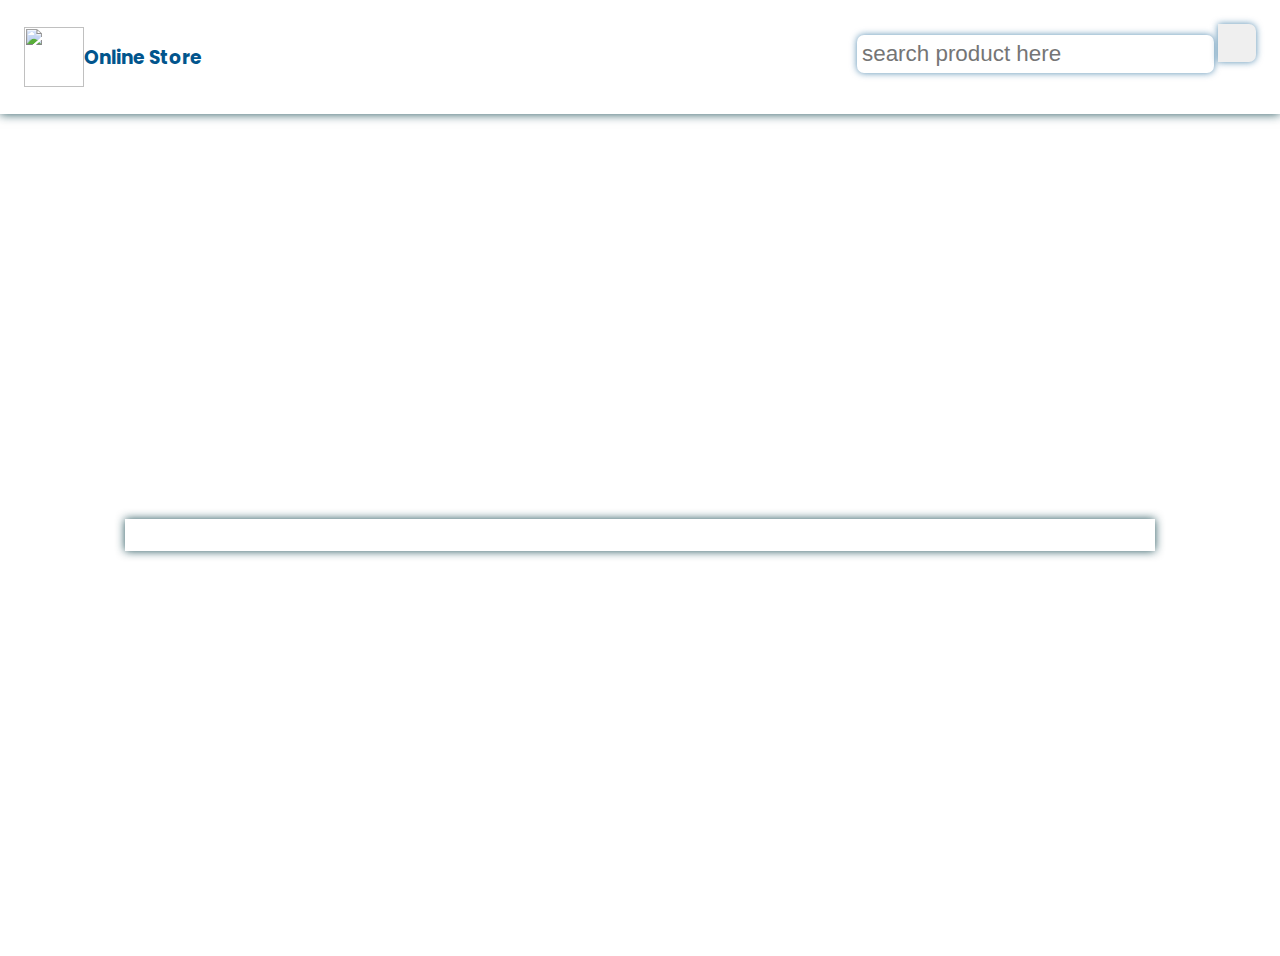
==== details.html @ e71302e2 "first commit" ====
<!DOCTYPE html>
<html lang="en">

<head>
    <meta charset="UTF-8">
    <meta http-equiv="X-UA-Compatible" content="IE=edge">
    <meta name="viewport" content="width=device-width, initial-scale=1.0">
    <link rel="shortcut icon" href="img/logo.png" type="image/x-icon">
    <link rel="stylesheet" href="https://cdn.jsdelivr.net/npm/bootstrap@5.1.3/dist/css/bootstrap.min.css" integrity="sha384-1BmE4kWBq78iYhFldvKuhfTAU6auU8tT94WrHftjDbrCEXSU1oBoqyl2QvZ6jIW3"
        crossorigin="anonymous">
    <link href="https://fonts.googleapis.com/css2?family=Poppins&display=swap" rel="stylesheet">
    <link rel="stylesheet" href="https://pro.fontawesome.com/releases/v5.10.0/css/all.css" integrity="sha384-AYmEC3Yw5cVb3ZcuHtOA93w35dYTsvhLPVnYs9eStHfGJvOvKxVfELGroGkvsg+p"
        crossorigin="anonymous" />
    <link rel="stylesheet" href="css/style.css">
    <title>Product details</title>

</head>

<body>
    <header class="header">
        <div class="logo">
            <img src="img/logo.png" alt="">
            <h3>Online Store</h3>
        </div>
        <div class="search-box">
            <input type="text" class="txts" placeholder="search product here">
            <button>
                <i class="far fa-search"></i>
            </button>
        </div>
    </header>
    <div class="main">
        <div class="row product-details" id="details-container">
        </div>
    </div>
    <script src="js/main.js"></script>
</body>
</html>
---- css/style.css ----
body{
    margin: 0;
    padding: 0;
    font-family: 'Poppins',sans-serif;
}
.header{
    box-shadow: 0 0 10px rgba(6, 59, 68, 0.89);
    display: flex;
    justify-content: space-between;
    padding: 1.5rem;
}
.logo{
    display: flex;
    align-items: center;
}
.logo img{
    width: 60px;
    height: 60px;
}
.logo h3{
    color: rgba(1, 85, 141);
}
.search-box input{
    width: 350px;
    height: 36px;
    font-size: 1.4rem;
    padding-left: 5px;
    border-radius: 7px;
    box-shadow: 0 0 7px rgba(1, 85, 141, 0.664);
    border: 0;
}
.search-box input:focus{
    outline: none;
}
.search-box button{
    height: 38px;
    width: 38px;
    font-size: 1.4rem;
    color: rgb(1, 85, 141);
    border: 0;
    box-shadow: 0 0 7px rgba(1, 85, 141, 0.664);
    border-top-right-radius: 7px;
    border-bottom-right-radius: 7px;
}
.main{
    padding: 1rem;
}
.categories h3{
    color: rgb(1, 85, 141);
    margin-bottom: 1.2rem;
}
.list-category{
    list-style-type: none;
}
.item-category{
    margin-bottom: 0.8rem;
    cursor: pointer;
}
.item-category:hover {
    background-color: rgb(240, 232, 232);
}
.products {
    display: grid;
    grid-template-columns: 25% 25% 25% 25%;
}
.product-item {
    width: 180px;
    padding: .4rem;
    box-shadow: 0 0 10px rgba(1, 34, 43, 0.329);
}
.product-item:hover {
    cursor: pointer;
}
.product-item img {
    width: 150px;
    height: 170px;
}
.product-item h4 {
    color: rgb(1, 85, 141);
}
.product-item span {
    background-color: rgb(1, 85, 141);
    color: white;
    position: absolute;
    z-index: 10000;
    padding: .3rem;
}
 
.loader-container{
    max-width: 70%;
    width: 100%;
    padding: 30px;
    border-radius: 10px;
   }
   .loader-container .loader-header{
    display: flex;
    align-items: center;
   }
   .loader-header .img{
    height: 75px;
    width: 75px;
    background: #b9b9b9;
    border-radius: 50%;
    position: relative;
    overflow: hidden;
   }
   .loader-header .details{
    margin-left: 20px;
   }
   .details span{
    display: block;
    background: #b9b9b9;
    border-radius: 10px;
    overflow: hidden;
    position: relative;
   }
   .details .name{
    height: 15px;
    width: 100px;
   }
   .details .about{
    height: 13px;
    width: 150px;
    margin-top: 10px;
   }
   .loader-container .loader-desc{
    margin: 25px 0;
   }
   .loader-desc .line{
    background: #b9b9b9;
    border-radius: 10px;
    height: 13px;
    margin: 10px 0;
    overflow: hidden;
    position: relative;
   }
   .loader-desc .line-1{
    width: calc(100% - 15%);
   }
   .loader-desc .line-3{
    width: calc(100% - 40%);
   }
   .loader-container .btns{
    display: flex;
   }
   .loader-container .btns .btn{
    height: 45px;
    width: 100%;
    background: #b9b9b9;
    border-radius: 25px;
    position: relative;
    overflow: hidden;
   }
   .btns .btn-1{
    margin-right: 8px;
   }
   .btns .btn-2{
    margin-left: 8px;
   }
   .header .img::before,
   .details span::before,
   .loader-desc .line::before,
   .btns .btn::before{
    position: absolute;
    content: "";
    height: 100%;
    width: 100%;
    background-image: linear-gradient(to right, #b9b9b9 0%, #d7dae6 20%, #b2b2b4 40%, #c3c3c4 100%);
    background-repeat: no-repeat;
    background-size: 450px 400px;
    animation: shimmer 1s linear infinite;
   }
   .header .img::before{
    background-size: 650px 600px;
   }
   .details span::before{
    animation-delay: 0.2s;
   }
   .btns .btn-2::before{
    animation-delay: 0.2s;
   }
   @keyframes shimmer {
    0%{
      background-position: -450px 0;
    }
    100%{
      background-position: 450px 0;
    }
    
   }

   .hideorshow {
       height: 0;
       width: 0;
       overflow: hidden;
   }
   .main {
       height: 90vh;
       display: flex;
       justify-content: center;
       align-items: center;
   }
   .product-details {
       padding: 1rem;
       width: 80%;
       box-shadow: 0 0 10px rgba(6, 59, 68, 0.89);
   }
   .image-container img {
       width: 100%;
       height: 400px;
   }
   .product-details-container h4{
       font-weight: 700;
   }
   .product-details-container h2{
    color:rgb(1, 85, 141);
}
.btn-buy{
    box-shadow: 0 0 10px rgba(6, 59, 68, 0.89);
    background-color: rgba(1, 85, 141);
    color:#fff;
    border-radius: 20px;
    padding:0 1rem;
    border: 0;
    height: 35px;
}
.btn-chart{
    box-shadow: 0 0 2px rgba(6, 59, 68, 0.89);
    color: rgba(1, 85, 141);
    background-color:#fff;
    border:1px solid rgb(1, 85, 141);
    border-radius: 20px;
    padding:0 1rem;
    height: 35px;
}
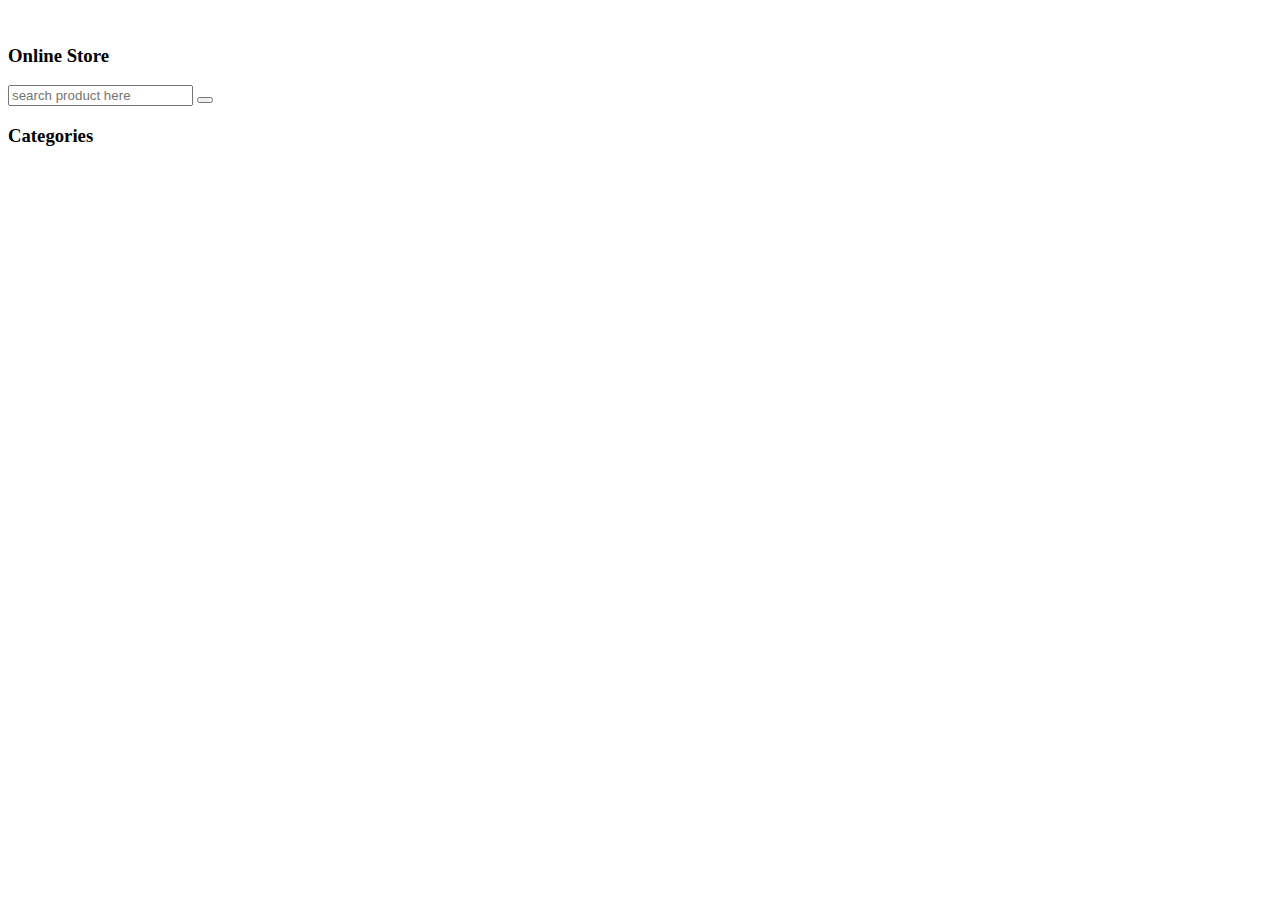
==== commit c0cc4d82: "first commit" ====
--- a/details.html
+++ b/details.html
@@ -2,37 +2,39 @@
 <html lang="en">
 
 <head>
-    <meta charset="UTF-8">
-    <meta http-equiv="X-UA-Compatible" content="IE=edge">
-    <meta name="viewport" content="width=device-width, initial-scale=1.0">
-    <link rel="shortcut icon" href="img/logo.png" type="image/x-icon">
-    <link rel="stylesheet" href="https://cdn.jsdelivr.net/npm/bootstrap@5.1.3/dist/css/bootstrap.min.css" integrity="sha384-1BmE4kWBq78iYhFldvKuhfTAU6auU8tT94WrHftjDbrCEXSU1oBoqyl2QvZ6jIW3"
-        crossorigin="anonymous">
-    <link href="https://fonts.googleapis.com/css2?family=Poppins&display=swap" rel="stylesheet">
-    <link rel="stylesheet" href="https://pro.fontawesome.com/releases/v5.10.0/css/all.css" integrity="sha384-AYmEC3Yw5cVb3ZcuHtOA93w35dYTsvhLPVnYs9eStHfGJvOvKxVfELGroGkvsg+p"
-        crossorigin="anonymous" />
-    <link rel="stylesheet" href="css/style.css">
-    <title>Product details</title>
+  <meta charset="UTF-8" />
+  <meta http-equiv="X-UA-Compatible" content="IE=edge" />
+  <meta name="viewport" content="width=device-width, initial-scale=1.0" />
+  <title>Product details</title>
+  <link rel="shortcut icon" href="img/applogo.png" type="image/x-icon" />
 
+  <link rel="stylesheet" href="https://cdn.jsdelivr.net/npm/bootstrap@5.1.3/dist/css/bootstrap.min.css" integrity="sha384-1BmE4kWBq78iYhFldvKuhfTAU6auU8tT94WrHftjDbrCEXSU1oBoqyl2QvZ6jIW3"
+    crossorigin="anonymous" />
+  <link rel="stylesheet" href="https://pro.fontawesome.com/releases/v5.10.0/css/all.css" integrity="sha384-AYmEC3Yw5cVb3ZcuHtOA93w35dYTsvhLPVnYs9eStHfGJvOvKxVfELGroGkvsg+p"
+    crossorigin="anonymous" />
+  <link rel="stylesheet" href="styles/main.css" />
 </head>
 
 <body>
-    <header class="header">
-        <div class="logo">
-            <img src="img/logo.png" alt="">
-            <h3>Online Store</h3>
-        </div>
-        <div class="search-box">
-            <input type="text" class="txts" placeholder="search product here">
-            <button>
-                <i class="far fa-search"></i>
-            </button>
-        </div>
-    </header>
-    <div class="main">
-        <div class="row product-details" id="details-container">
-        </div>
+  <header class="header">
+    <div class="logo">
+      <img src="img/applogo.png" alt="App logo" />
+      <h3>Online store</h3>
     </div>
-    <script src="js/main.js"></script>
+    <div class="search-box">
+      <input type="text" class="txts" placeholder="Search products here" />
+      <button>
+        <i class="fas fa-search"></i>
+      </button>
+    </div>
+  </header>
+  <div class="main-details">
+    <div class="row product-details" id="details-container">
+
+
+    </div>
+  </div>
+  <script src="js/details.js"></script>
 </body>
+
 </html>--- a/styles/main.css
+++ b/styles/main.css
@@ -0,0 +1,269 @@
+body {
+  margin: 0;
+  padding: 0;
+  font-family: "Poppins", sans-serif;
+}
+
+.header {
+  box-shadow: 2px 2px 2px 1px rgba(9, 86, 105, 0.2);
+  display: flex;
+  justify-content: space-between;
+  padding: 1.5rem;
+}
+
+.logo {
+  display: flex;
+  align-items: center;
+}
+
+.logo img {
+  width: 60px;
+  height: 60px;
+}
+.logo h3 {
+  color: rgb(1, 85, 141);
+}
+
+.search-box input {
+  width: 350px;
+  height: 36px;
+  font-size: 1.4rem;
+  padding-left: 5px;
+  border-radius: 7px;
+  box-shadow: 0 0 7px rgba(1, 85, 141, 0.664);
+  border: 0;
+}
+
+.search-box input:focus {
+  outline: none;
+}
+
+.search-box button {
+  height: 38px;
+  width: 38px;
+  font-size: 1.4rem;
+  color: rgb(1, 85, 141);
+  border: 0;
+  box-shadow: 0 0 7px rgba(1, 85, 141, 0.664);
+  border-top-right-radius: 7px;
+  border-bottom-right-radius: 7px;
+}
+
+.main {
+  padding: 1rem;
+}
+
+.categories h3 {
+  color: rgb(1, 85, 141);
+  margin-bottom: 1.2rem;
+}
+
+.list-category {
+  list-style-type: none;
+}
+
+.item-category {
+  margin-bottom: 0.8rem;
+  cursor: pointer;
+}
+
+.item-category:hover {
+  background-color: rgb(240, 232, 232);
+}
+
+.products {
+  display: grid;
+  grid-template-columns: 25% 25% 25% 25%;
+  gap: 1;
+}
+
+.product-item {
+  width: 150px;
+  padding: 0.4rem;
+  box-shadow: 0 0 15px rgba(0, 1, 2, 0.2);
+  margin-bottom: 0.5rem;
+}
+
+.product-item:hover {
+  cursor: pointer;
+}
+
+.product-item h4 {
+  color: rgb(1, 85, 141);
+}
+
+.product-item span {
+  background-color: rgb(1, 85, 141);
+  color: white;
+  position: absolute;
+  z-index: 10000;
+  padding: 0.3rem;
+  position: absolute;
+  z-index: 10000;
+}
+
+.loader-container {
+  max-width: 70%;
+  width: 100%;
+  padding: 30px;
+  border-radius: 10px;
+}
+.loader-container .loader-header {
+  display: flex;
+  align-items: center;
+}
+.loader-header .img {
+  height: 75px;
+  width: 75px;
+  background: #b9b9b9;
+  border-radius: 50%;
+  position: relative;
+  overflow: hidden;
+}
+.loader-header .details {
+  margin-left: 20px;
+}
+.details span {
+  display: block;
+  background: #b9b9b9;
+  border-radius: 10px;
+  overflow: hidden;
+  position: relative;
+}
+.details .name {
+  height: 15px;
+  width: 100px;
+}
+.details .about {
+  height: 13px;
+  width: 150px;
+  margin-top: 10px;
+}
+.loader-container .loader-desc {
+  margin: 25px 0;
+}
+.loader-desc .line {
+  background: #b9b9b9;
+  border-radius: 10px;
+  height: 13px;
+  margin: 10px 0;
+  overflow: hidden;
+  position: relative;
+}
+.loader-desc .line-1 {
+  width: calc(100% - 15%);
+}
+.loader-desc .line-3 {
+  width: calc(100% - 40%);
+}
+.loader-container .btns {
+  display: flex;
+}
+.loader-container .btns .btn {
+  height: 45px;
+  width: 100%;
+  background: #b9b9b9;
+  border-radius: 25px;
+  position: relative;
+  overflow: hidden;
+}
+.btns .btn-1 {
+  margin-right: 8px;
+}
+.btns .btn-2 {
+  margin-left: 8px;
+}
+.header .img::before,
+.details span::before,
+.loader-desc .line::before,
+.btns .btn::before {
+  position: absolute;
+  content: "";
+  height: 100%;
+  width: 100%;
+  background-image: linear-gradient(
+    to right,
+    #b9b9b9 0%,
+    #d7dae6 20%,
+    #b2b2b4 40%,
+    #c3c3c4 100%
+  );
+  background-repeat: no-repeat;
+  background-size: 450px 400px;
+  animation: shimmer 1s linear infinite;
+}
+.header .img::before {
+  background-size: 650px 600px;
+}
+.details span::before {
+  animation-delay: 0.2s;
+}
+.btns .btn-2::before {
+  animation-delay: 0.2s;
+}
+@keyframes shimmer {
+  0% {
+    background-position: -450px 0;
+  }
+  100% {
+    background-position: 450px 0;
+  }
+}
+
+.hideorshow {
+  height: 0;
+  width: 0;
+  overflow: hidden;
+  visibility: hidden;
+}
+
+.main-details {
+  height: 90vh;
+  display: flex;
+  justify-content: center;
+  align-items: center;
+}
+
+.product-details {
+  padding: 1rem;
+  width: 80%;
+  box-shadow: 0 0 10px rgba(6, 59, 68, 0.89);
+}
+
+.image-container img {
+  width: 100%;
+  height: 400px;
+}
+
+.product-details-container h4 {
+    font-weight: 700;
+}
+
+.product-details-container h2 {
+     color: rgb(1, 85, 141);
+}
+
+.btn-buy {
+    box-shadow: 0 0 2px rgba(6, 59, 68, 0.89);
+    background-color: rgb(1, 85, 141);
+    color: #FFF;
+    border: none;
+    border-radius: 20px;
+    padding: 0 1.2rem;
+    height: 35px;
+}
+
+.btn-cart {
+    box-shadow: 0 0 2px rgba(6, 59, 68, 0.89);
+    color: rgb(1, 85, 141);
+    background-color: #FFF;
+    border: 1px solid rgb(1, 85, 141);
+    border-radius: 20px;
+    padding: 0 1.2rem;
+    height: 35px;
+}
+
+.product-details-container {
+   height: 400px;
+   overflow: scroll;
+}
